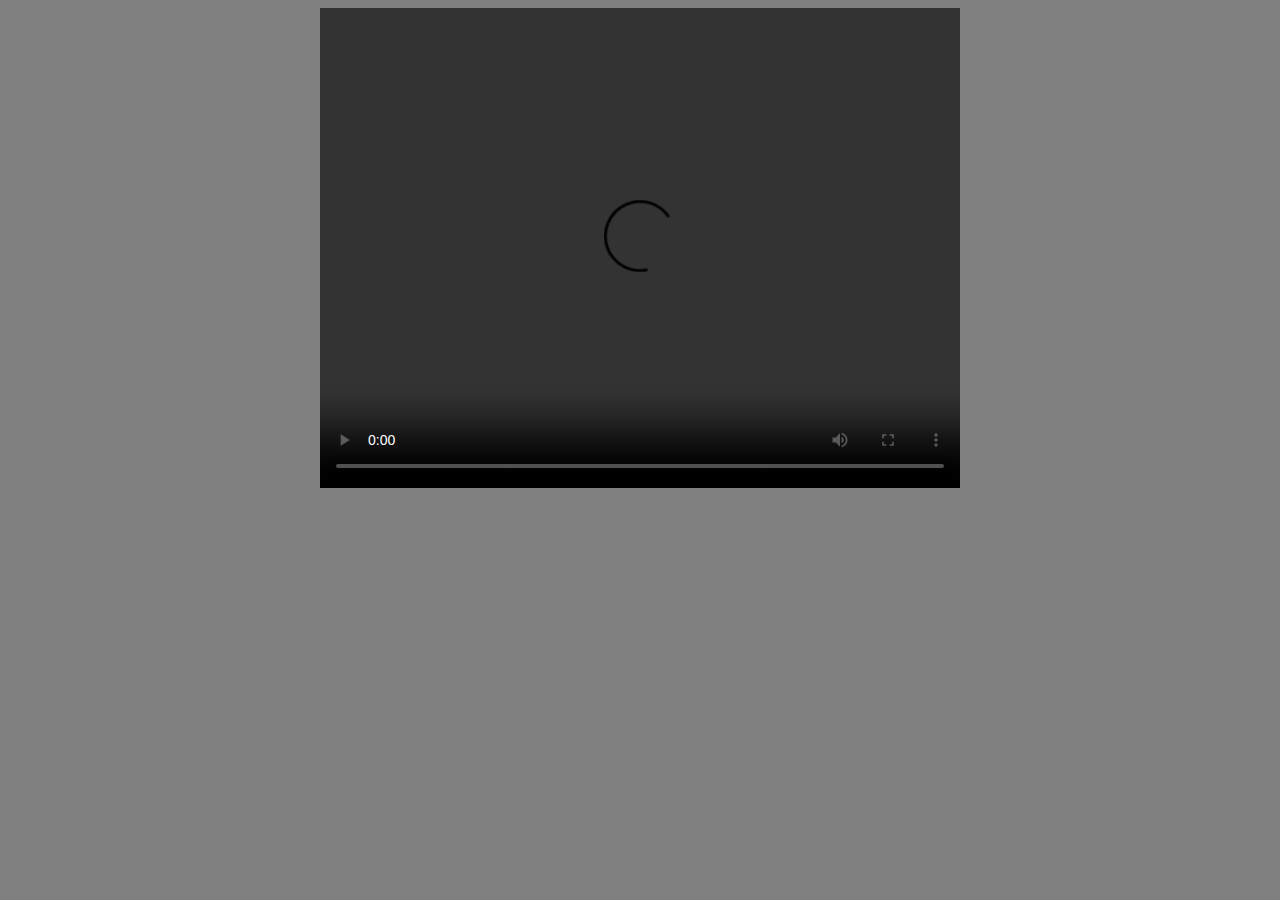
==== html/index.html @ 98ece0e4 "Update index.html" ====
<!DOCTYPE html PUBLIC "-//W3C//DTD XHTML 1.0 Strict//EN"
       "http://www.w3.org/TR/xhtml1/DTD/xhtml1-strict.dtd">
                                                                                                                                                                                                                                                 
   <html xmlns="http://www.w3.org/1999/xhtml" xml:lang="en" lang="en">
                                                                                                                                                                                                                                                 
<head>
                                                                                                                                                                                                                                                 
   <link rel="apple-touch-icon" sizes="180x180" href="ico/apple-touch-icon.png">
   <link rel="icon" type="image/png" sizes="32x32" href="ico/favicon-32x32.png">
   <link rel="icon" type="image/png" sizes="16x16" href="ico/favicon-16x16.png">
   <link rel="manifest" href="ico/manifest.json">
   <link rel="mask-icon" href="ico/safari-pinned-tab.svg" color="#5bbad5">
   <meta name="theme-color" content="#ffffff">
                                                                                                                                                                                                                                                 
   <meta http-equiv="Content-Type" content="text/html; charset=utf-8"/>
   <meta name="viewport" content="initial-scale=1, user-scalable=no">
   <title>Streaming Video</title>
                                                                                                                                                                                                                                                 
   <link rel="stylesheet" href="css/video-js.css">
       
   <style>
   body { font: 12px "Myriad Pro", "Lucida Grande", sans-serif; text-align: center; background-color: grey; }
   </style>
                                                                                                                                                                                                                                                 
                                                                                                                                                                                                                                                 
   <script src="js/jquery-1.11.2.min.js"></script>
   <script src="js/video.js"></script>
   <script src="js/videojs-contrib-hls.min.js"></script>
   <script>
      var player = videojs('streaming-video');                                                                                                                                                                                                   
      player.play();                                                                                                                                                                                                                             
   </script>
</head>
                                                                                                                                                                                                                                                 
<body>
   <video id="streaming-video" class="video-js vjs-default-skin" controls preload="auto" width="640" height="480" data-setup='{}'>
      <source src="./hls/stream.m3u8" type="application/x-mpegURL">
   </video>
</body>
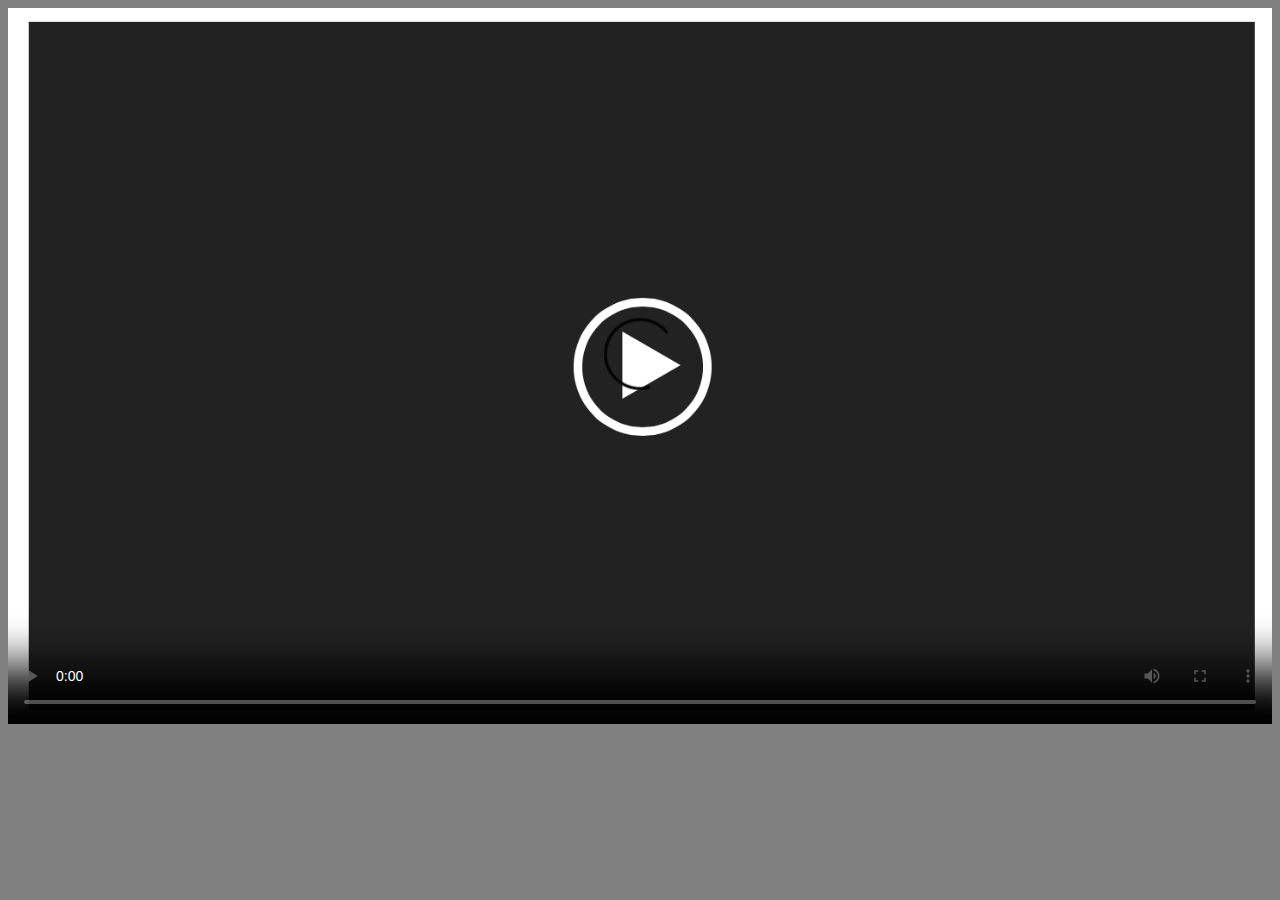
==== commit 91be5aae: "Update index.html" ====
--- a/html/index.html
+++ b/html/index.html
@@ -19,7 +19,9 @@
    <link rel="stylesheet" href="css/video-js.css">
        
    <style>
-   body { font: 12px "Myriad Pro", "Lucida Grande", sans-serif; text-align: center; background-color: grey; }
+     body { font: 12px "Myriad Pro", "Lucida Grande", sans-serif; text-align: center; background-color: grey; }
+     .video-js { position: relative !important; width: 100% !important; height: auto !important; }
+     .vjs-poster { position: absolute !important; left: 0; right: 0; top: 0; bottom: 0; }
    </style>
                                                                                                                                                                                                                                                  
                                                                                                                                                                                                                                                  
@@ -33,7 +35,7 @@
 </head>
                                                                                                                                                                                                                                                  
 <body>
-   <video id="streaming-video" class="video-js vjs-default-skin" controls preload="auto" width="640" height="480" data-setup='{}'>
+   <video id="streaming-video" class="video-js vjs-default-skin" controls preload="auto" poster="img/video-placeholder.png" data-setup='{"fluid": true}'>
       <source src="./hls/stream.m3u8" type="application/x-mpegURL">
    </video>
 </body>
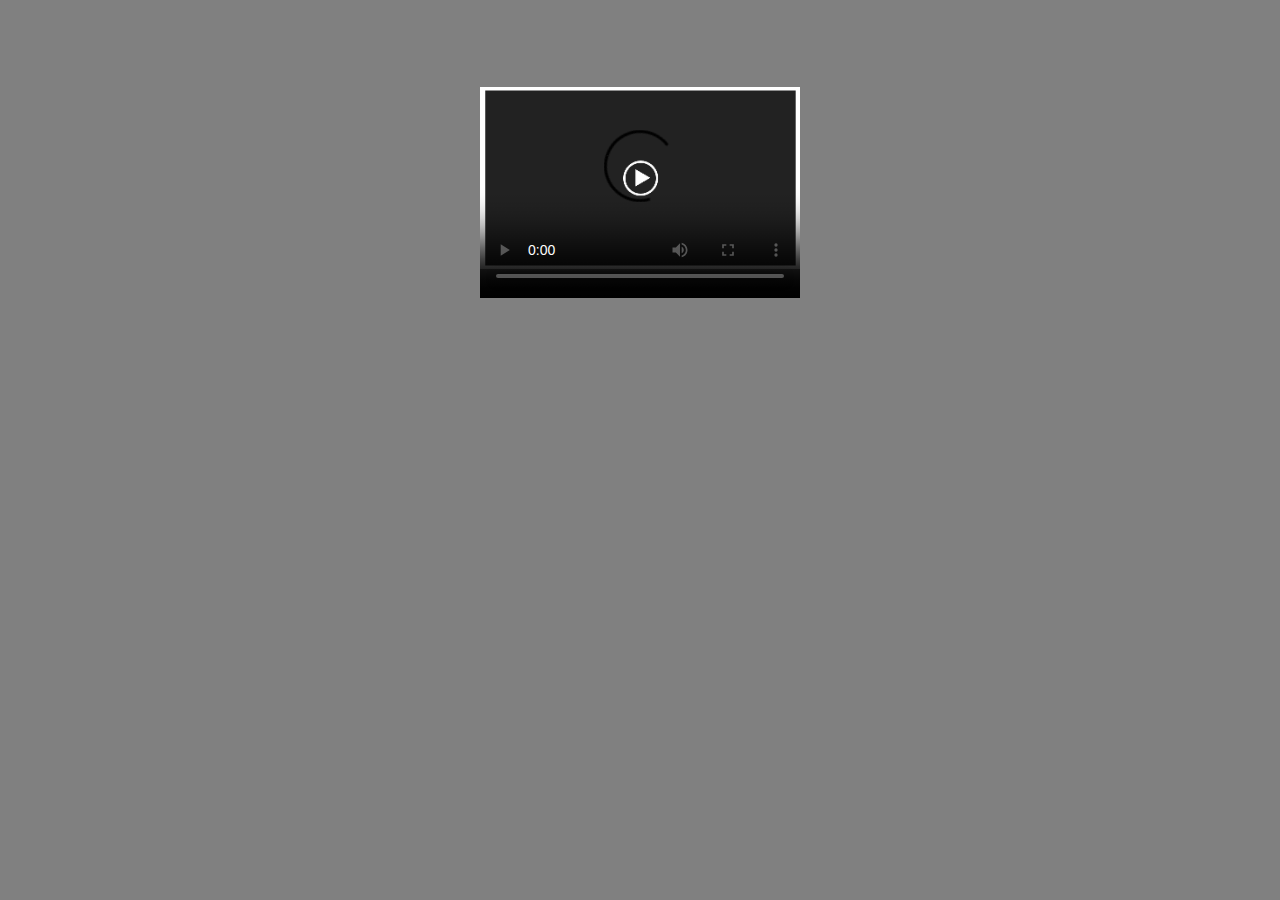
==== commit 8a9f52b3: "Update index.html" ====
--- a/html/index.html
+++ b/html/index.html
@@ -19,8 +19,8 @@
    <link rel="stylesheet" href="css/video-js.css">
        
    <style>
-     body { font: 12px "Myriad Pro", "Lucida Grande", sans-serif; text-align: center; background-color: grey; }
-     .video-js { position: relative !important; width: 100% !important; height: auto !important; }
+     body { font: 12px "Myriad Pro", "Lucida Grande", sans-serif; text-align: center; background-color: grey; padding-top: 50px; }
+     .video-js { position: relative !important; width: 320px !important; height: 240px !important; }
      .vjs-poster { position: absolute !important; left: 0; right: 0; top: 0; bottom: 0; }
    </style>
                                                                                                                                                                                                                                                  
@@ -35,7 +35,9 @@
 </head>
                                                                                                                                                                                                                                                  
 <body>
+  <div align="center">
    <video id="streaming-video" class="video-js vjs-default-skin" controls preload="auto" poster="img/video-placeholder.png" data-setup='{"fluid": true}'>
       <source src="./hls/stream.m3u8" type="application/x-mpegURL">
    </video>
+  </div>       
 </body>
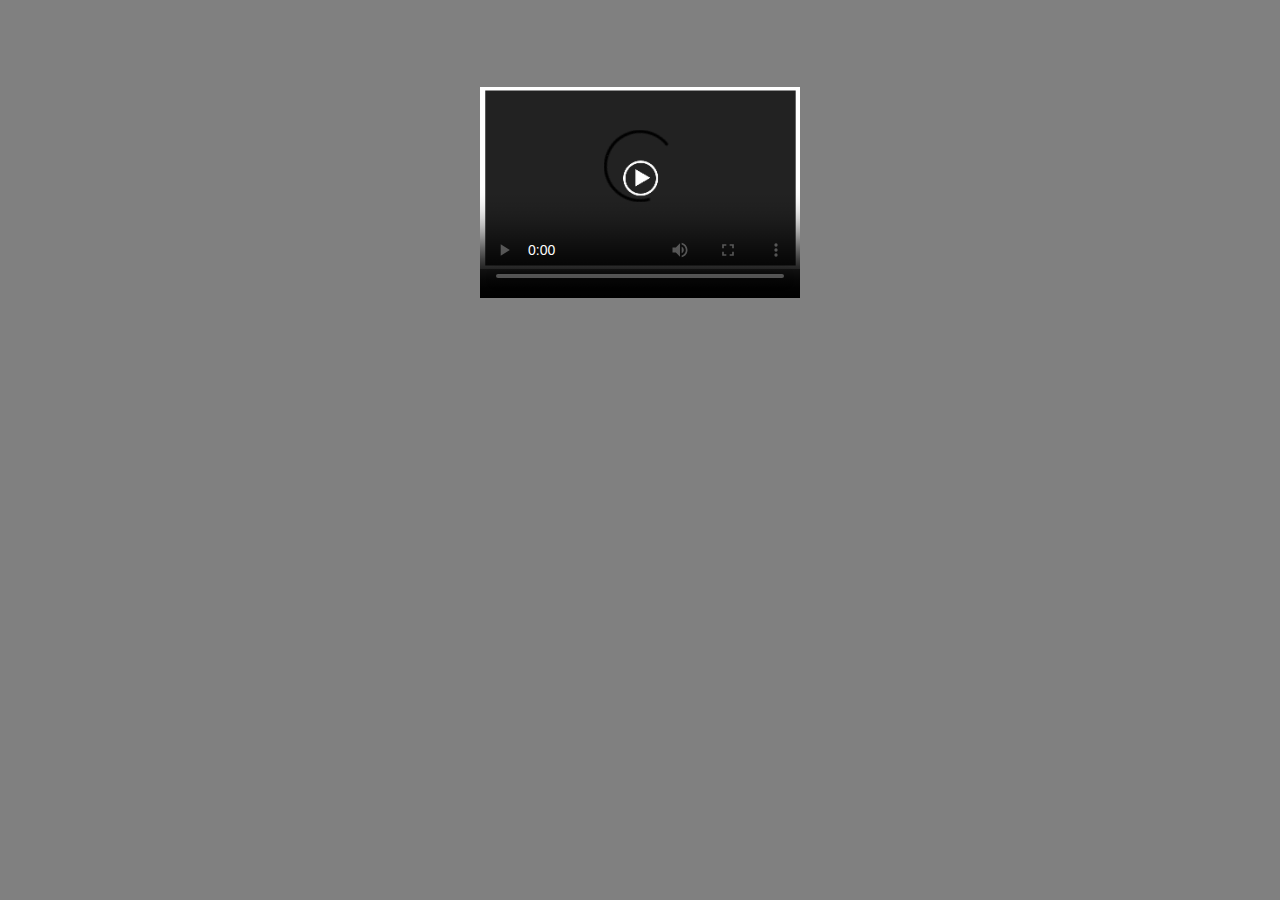
==== commit 616bbc46: "Update index.html" ====
--- a/html/index.html
+++ b/html/index.html
@@ -22,6 +22,7 @@
      body { font: 12px "Myriad Pro", "Lucida Grande", sans-serif; text-align: center; background-color: grey; padding-top: 50px; }
      .video-js { position: relative !important; width: 320px !important; height: 240px !important; }
      .vjs-poster { position: absolute !important; left: 0; right: 0; top: 0; bottom: 0; }
+     .vjs-default-skin .vjs-big-play-button { top: 50%; left: 50%; margin: -4em auto auto -6em; }
    </style>
                                                                                                                                                                                                                                                  
                                                                                                                                                                                                                                                  
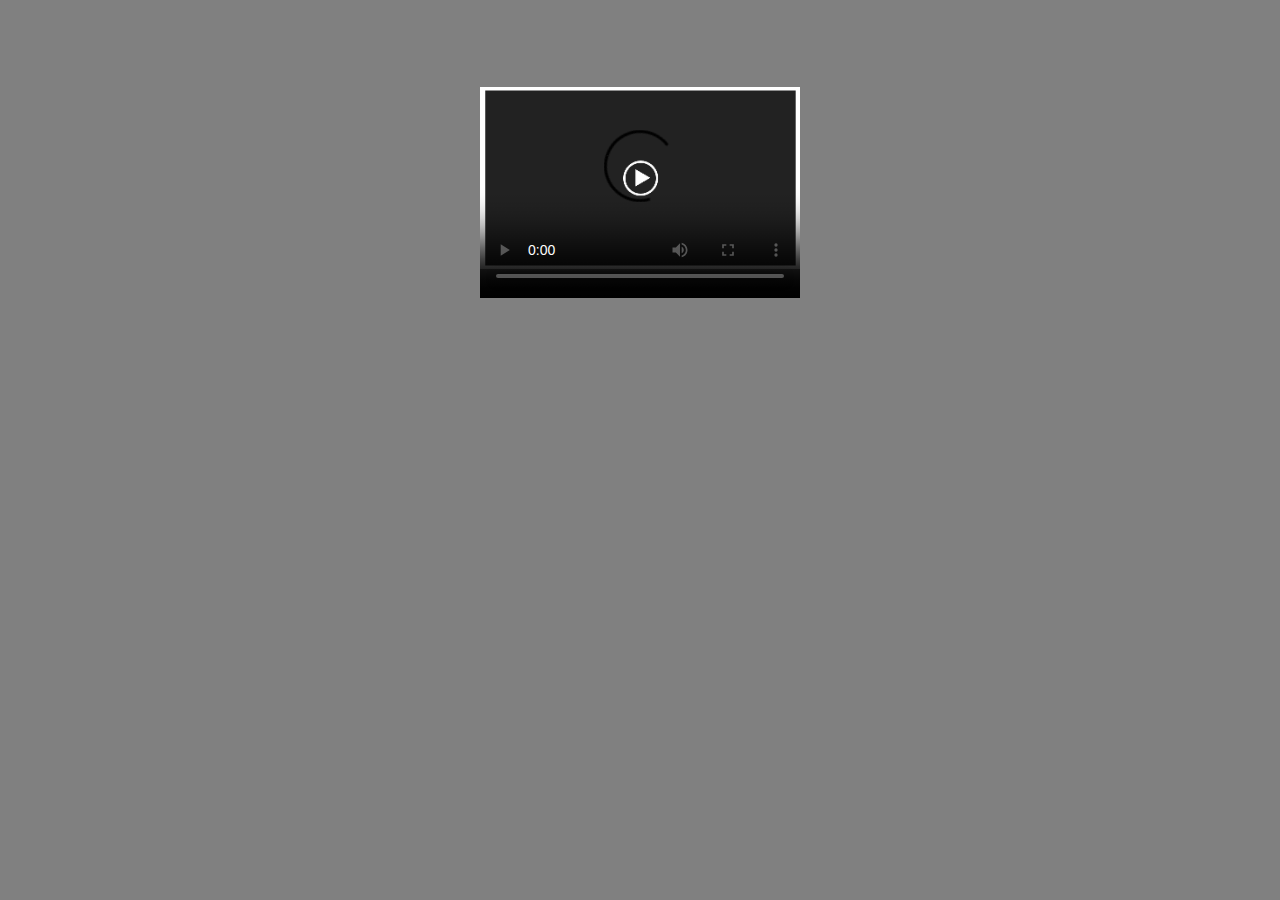
==== commit fb93e072: "Update index.html" ====
--- a/html/index.html
+++ b/html/index.html
@@ -22,7 +22,7 @@
      body { font: 12px "Myriad Pro", "Lucida Grande", sans-serif; text-align: center; background-color: grey; padding-top: 50px; }
      .video-js { position: relative !important; width: 320px !important; height: 240px !important; }
      .vjs-poster { position: absolute !important; left: 0; right: 0; top: 0; bottom: 0; }
-     .vjs-default-skin .vjs-big-play-button { top: 50%; left: 50%; margin: -4em auto auto -6em; }
+     .vjs-default-skin .vjs-big-play-button { top: 50%; left: 50%; margin-top: -1em; margin-left: -1.5em; }
    </style>
                                                                                                                                                                                                                                                  
                                                                                                                                                                                                                                                  
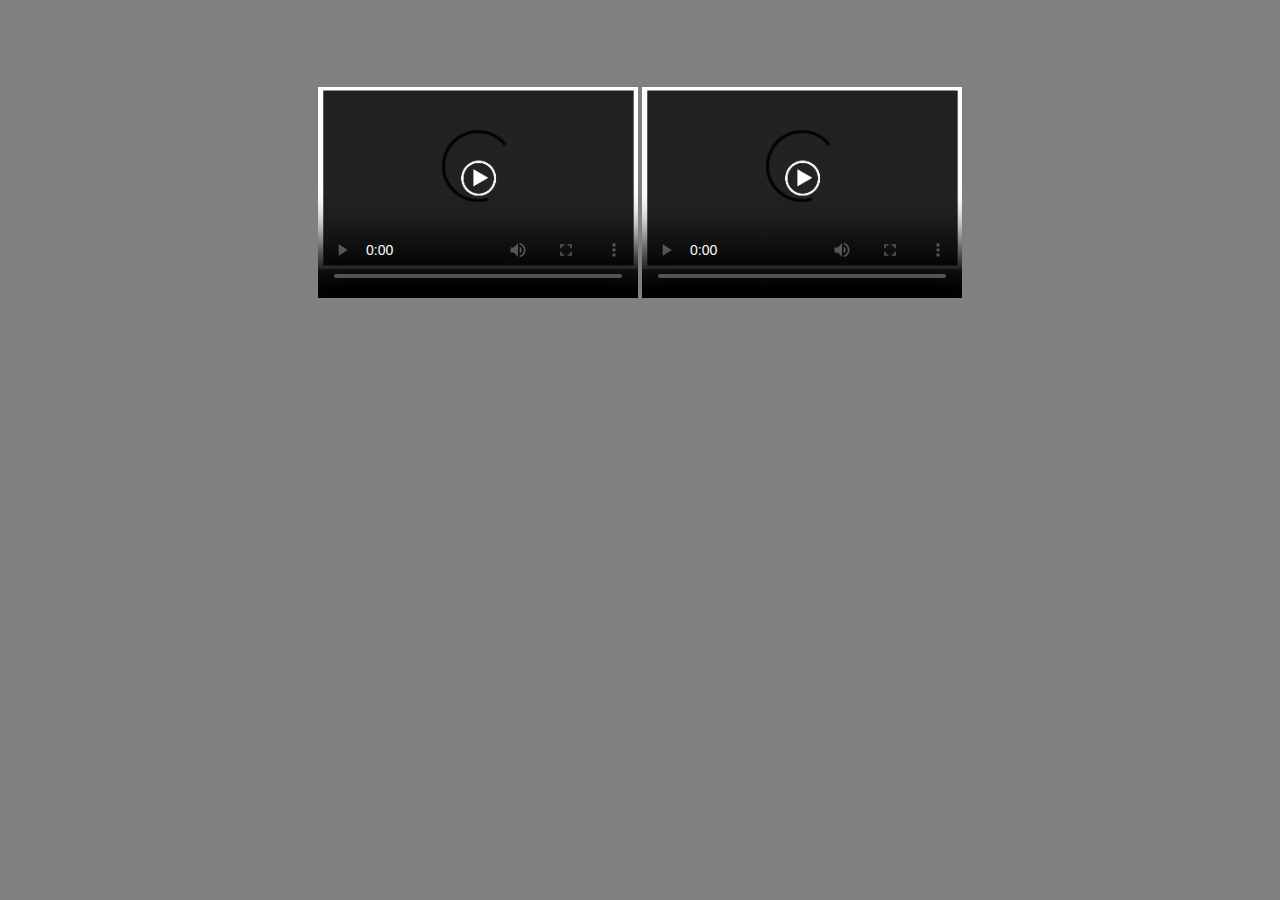
==== commit 5cd2c266: "Update index.html" ====
--- a/html/index.html
+++ b/html/index.html
@@ -30,15 +30,22 @@
    <script src="js/video.js"></script>
    <script src="js/videojs-contrib-hls.min.js"></script>
    <script>
-      var player = videojs('streaming-video');                                                                                                                                                                                                   
-      player.play();                                                                                                                                                                                                                             
+      var player = videojs('sd-video');                                                                                                                                                                                                   
+      player.play();
+   </script>
+   <script>
+      var player = videojs('hd-video');                                                                                                                                                                                                   
+      player.play();
    </script>
 </head>
                                                                                                                                                                                                                                                  
 <body>
   <div align="center">
-   <video id="streaming-video" class="video-js vjs-default-skin" controls preload="auto" poster="img/video-placeholder.png" data-setup='{"fluid": true}'>
-      <source src="./hls/stream.m3u8" type="application/x-mpegURL">
+   <video id="sd-video" class="video-js vjs-default-skin" controls preload="auto" poster="img/video-placeholder.png" data-setup='{}'>
+      <source src="./sd/stream.m3u8" type="application/x-mpegURL">
+   </video>
+   <video id="hd-video" class="video-js vjs-default-skin" controls preload="auto" poster="img/video-placeholder.png" data-setup='{}'>
+      <source src="./hd/stream.m3u8" type="application/x-mpegURL">
    </video>
   </div>       
 </body>
